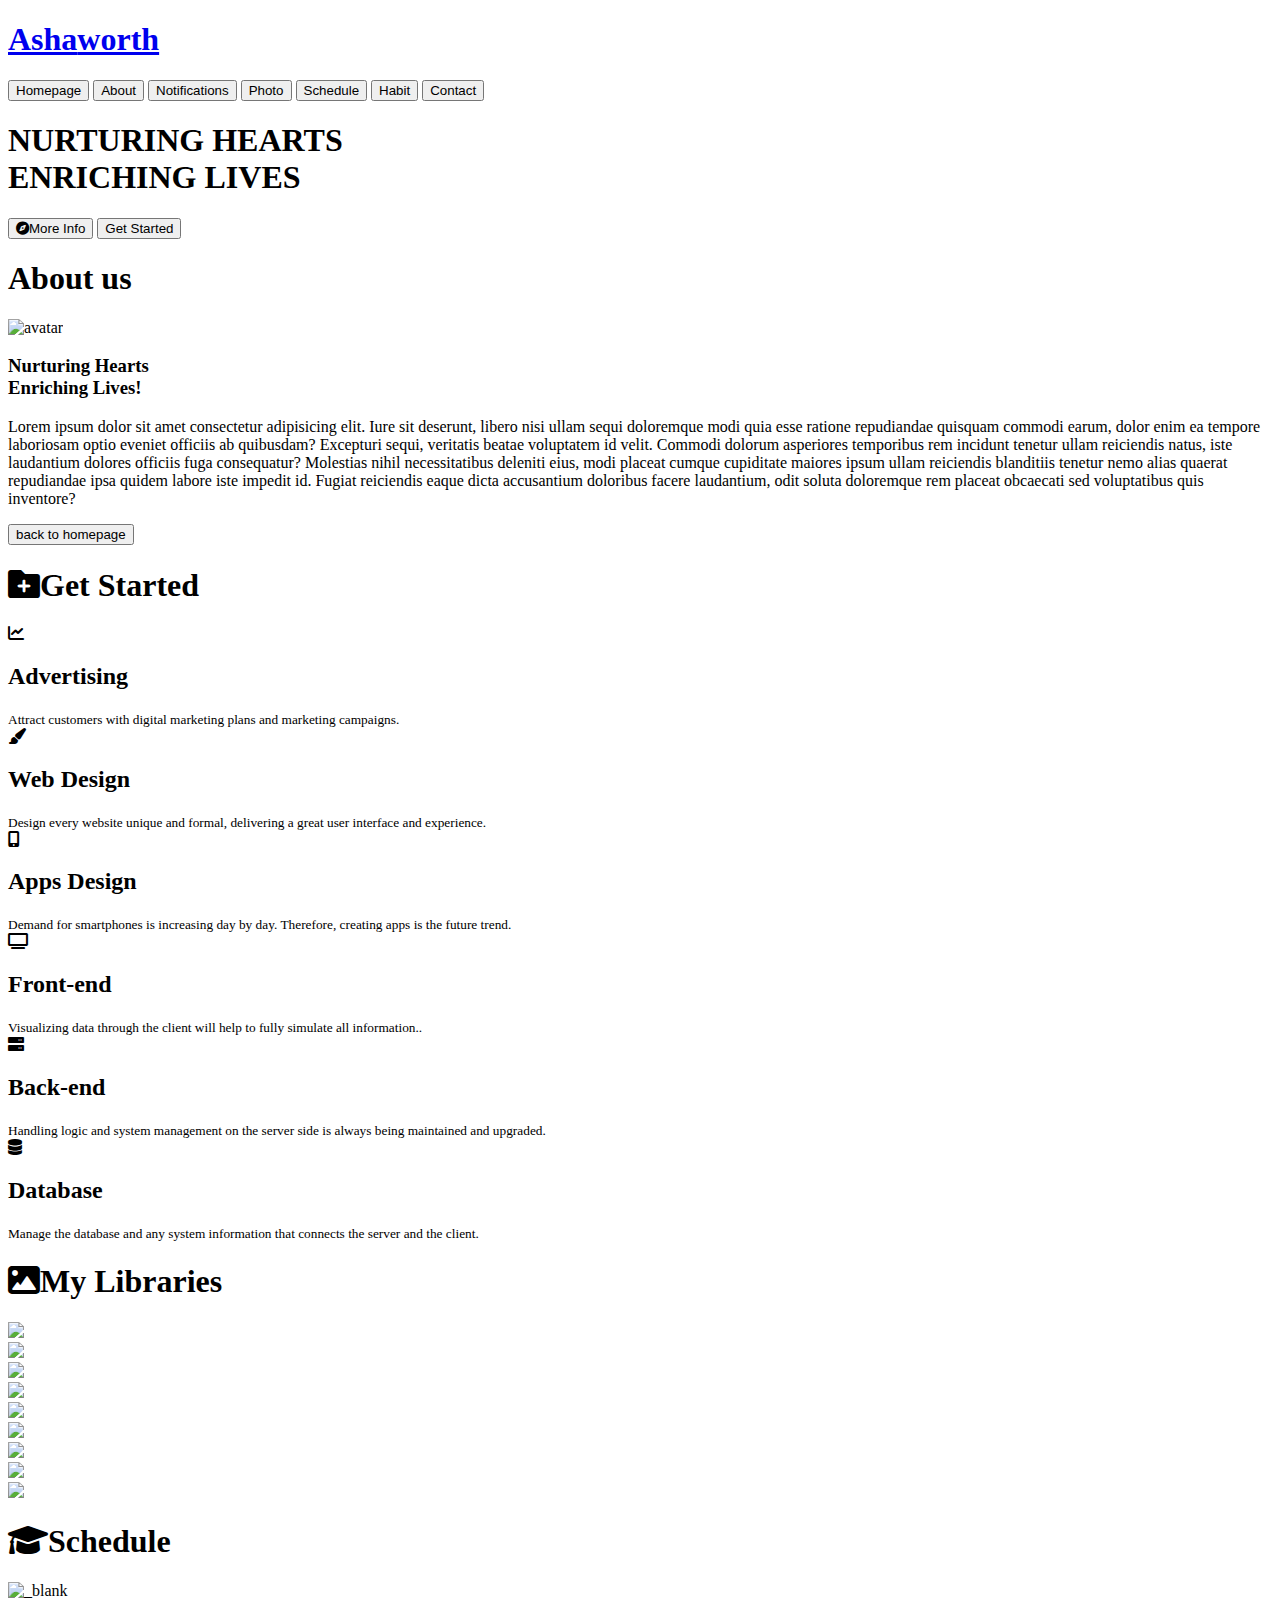
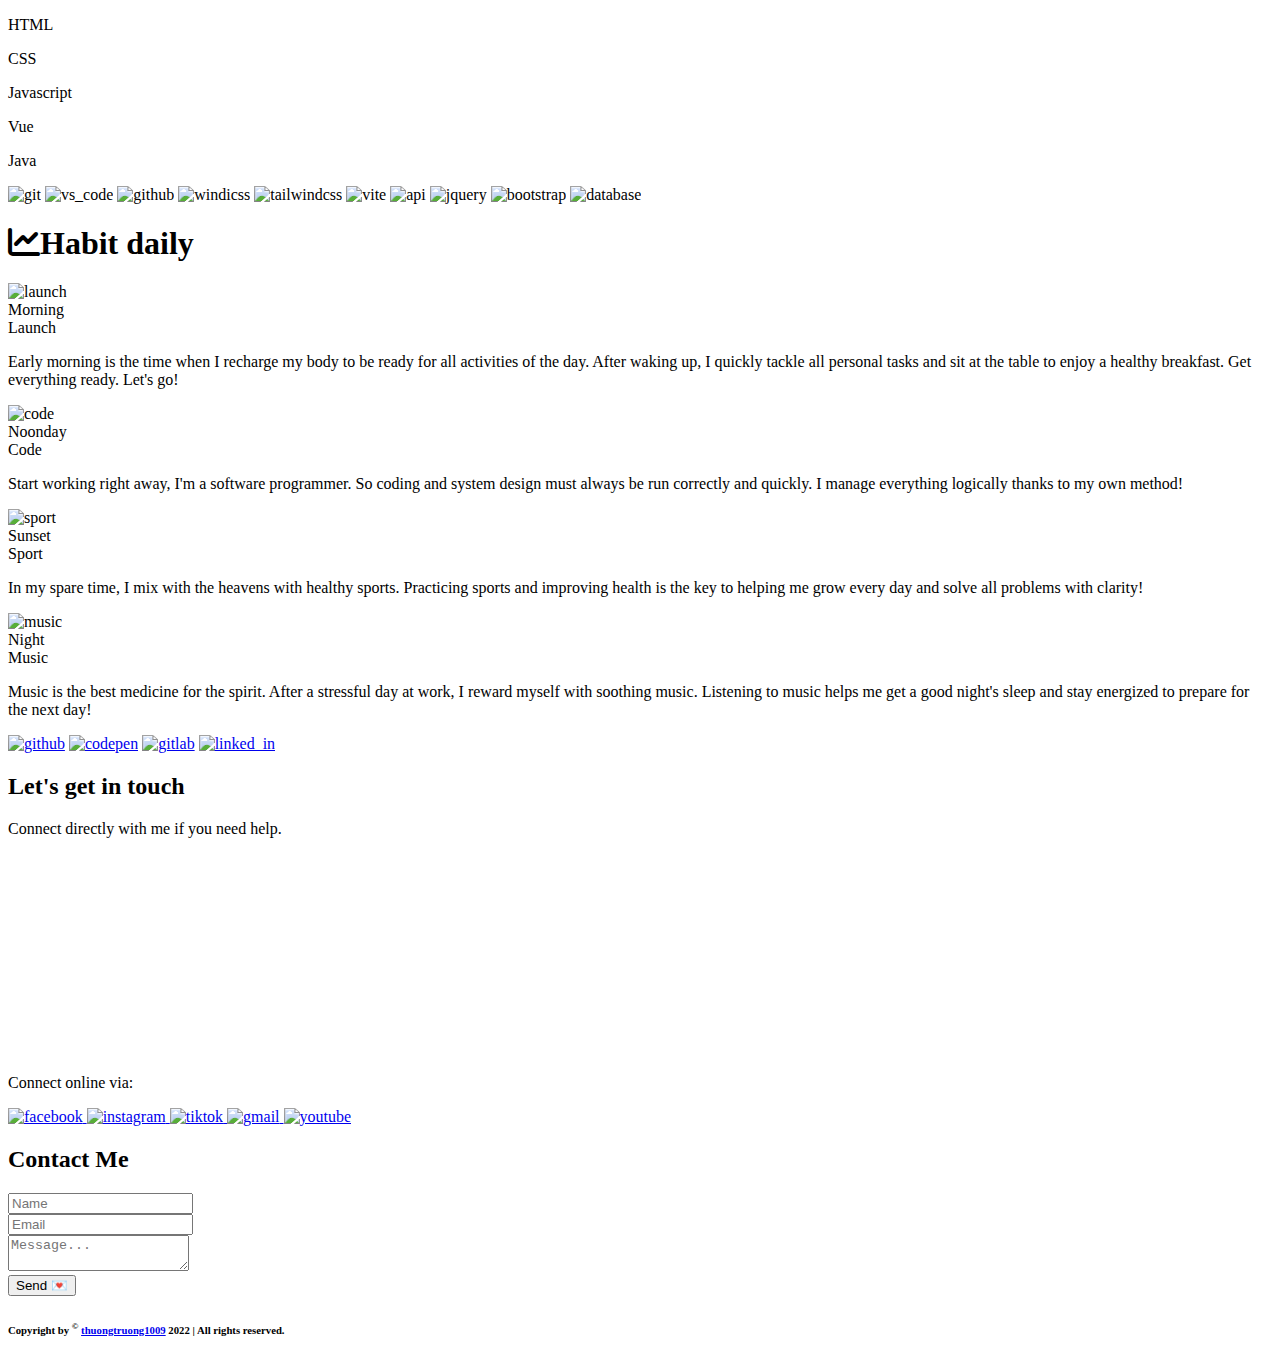
==== index.html @ 77575302 "edited existing files" ====
<!DOCTYPE html>
<html lang="en">

<head>
    <meta charset="UTF-8">
    <meta http-equiv="X-UA-Compatible" content="IE=edge">
    <meta name="viewport" content="width=device-width, initial-scale=1.0">
    <link rel="shortcut icon" href="public/img/favicon.ico" type="image/x-icon">
    <title>Ashaworth Healthcare</title>
    <link rel="stylesheet" href="./index.css">
    <link rel="stylesheet" href="https://cdnjs.cloudflare.com/ajax/libs/font-awesome/6.0.0/css/all.min.css" integrity="sha512-9usAa10IRO0HhonpyAIVpjrylPvoDwiPUiKdWk5t3PyolY1cOd4DSE0Ga+ri4AuTroPR5aQvXU9xC6qOPnzFeg==" crossorigin="anonymous" referrerpolicy="no-referrer"
    />
    <script src="https://code.jquery.com/jquery-3.6.0.js"></script>
    <!-- <link rel="stylesheet" href="https://www.w3schools.com/w3css/4/w3.css"> -->
</head>

<body>
    <section class="home" id="home">
        <header>
            <div class="header-brand">
                <a href="#home"><h1>Asha<span>worth</span></h1></a>
            </div>
            <div class="header-menu">
                <a href="#home"><button class="custom-btn"><span>Homepage</span></button></a>
                <a href="#about"><button class="custom-btn"><span>About</span></button></a>
                <a href="#collection"><button class="custom-btn"><span>Notifications</span></button></a>
                <a href="#photos"><button class="custom-btn"><span>Photo</span></button></a>
                <a href="#schedule"><button class="custom-btn"><span>Schedule</span></button></a>
                <a href="#habit"><button class="custom-btn"><span>Habit</span></button></a>
                <a href="#contact"><button class="custom-btn"><span>Contact</span></button></a>
            </div>
        </header>
        <div class="home-content">
            <div>
                <h1>NURTURING HEARTS <br>ENRICHING LIVES</h1>
                <div class="flex">
                <a href="#about"><button><i class="fa-solid fa-compass"></i>More Info</button></a>
                <a href="#collection"><button><i></i>Get Started</button></a>
                </div>
            </div>
        </div>
    </section>
    <section class="about" id="about">
        <div class="about-title">
            <h1>About us</h1>
        </div>
        <div class="about-content">
            <div class="about-content-avatar">
                <img src="public/img/avatar.jpg" alt="avatar" width="350" height="350">
            </div>
            <div class="about-content-desc">
                <h3>Nurturing Hearts <br> Enriching Lives!</h3>
                <p>Lorem ipsum dolor sit amet consectetur adipisicing elit. Iure sit deserunt, libero nisi ullam sequi doloremque modi quia esse ratione repudiandae quisquam commodi earum, dolor enim ea tempore laboriosam optio eveniet officiis ab quibusdam? Excepturi sequi, veritatis beatae voluptatem id velit. Commodi dolorum asperiores temporibus rem incidunt tenetur ullam reiciendis natus, iste laudantium dolores officiis fuga consequatur? Molestias nihil necessitatibus deleniti eius, modi placeat cumque cupiditate maiores ipsum ullam reiciendis blanditiis tenetur nemo alias quaerat repudiandae ipsa quidem labore iste impedit id. Fugiat reiciendis eaque dicta accusantium doloribus facere laudantium, odit soluta doloremque rem placeat obcaecati sed voluptatibus quis inventore?
                </p>
                <a href="#home">
                <button>back to homepage</button>
                </a>
            </div>
        </div>
    </section>
    <section class="collection" id="collection">
        <div class="collection-title">
            <h1><i class="fa-solid fa-folder-plus"></i>Get Started</h1>
        </div>
        <div class="collection-content">
            <div>
                <i class="fa-solid fa-chart-line"></i>
                <h2>Advertising</h2>
                <small>Attract customers with digital marketing plans and marketing campaigns.</small>
            </div>
            <div>
                <i class="fa-solid fa-paintbrush"></i>
                <h2>Web Design</h2>
                <small>Design every website unique and formal, delivering a great user interface and experience.</small>
            </div>
            <div>
                <i class="fa-solid fa-mobile-screen-button"></i>
                <h2>Apps Design</h2>
                <small>Demand for smartphones is increasing day by day. Therefore, creating apps is the future trend.</small>
            </div>
            <div>
                <i class="fa-solid fa-tv"></i>
                <h2>Front-end</h2>
                <small>Visualizing data through the client will help to fully simulate all information..</small>
            </div>
            <div>
                <i class="fa-solid fa-server"></i>
                <h2>Back-end</h2>
                <small>Handling logic and system management on the server side is always being maintained and upgraded.</small>
            </div>
            <div>
                <i class="fa-solid fa-database"></i>
                <h2>Database</h2>
                <small>Manage the database and any system information that connects the server and the client.</small>
            </div>
        </div>
    </section>
    <section class="photos" id="photos">
        <div class="photos-title">
            <h1><i class="fa-solid fa-image"></i>My Libraries</h1>
        </div>
        <div class="photos-content">
            <div class="bg-cell">
                <a href="https://www.instagram.com/p/CQ8pUsHrCYr/"><img src="public/photos/1.jpg" style="width:100%">
                </a>
            </div>
            <div class="bg-cell">
                <a href="https://www.instagram.com/p/CMAL4yKLRWd/"><img src="public/photos/2.jpg" style="width:100%"></a>
            </div>
            <div class="bg-cell">
                <a href="https://www.instagram.com/p/CLvD8yUrHY7/"><img src="public/photos/3.jpg" style="width:100%"></a>
            </div>
            <div class="bg-cell">
                <a href="https://www.instagram.com/p/CLnbWyyrY6k/"><img src="public/photos/4.jpg" style="width:100%"></a>
            </div>
            <div class="bg-cell">
                <a href="https://www.instagram.com/p/CLVvzTjrERJ/"><img src="public/photos/5.jpg" style="width:100%"></a>
            </div>
            <div class="bg-cell">
                <a href="https://www.instagram.com/p/CLfrOBSLG_m/"><img src="public/photos/6.jpg" style="width:100%"></a>
            </div>
            <div class="bg-cell">
                <a href="https://www.instagram.com/p/CGkEl7Jn8T3/"><img src="public/photos/7.jpg" style="width:100%"></a>
            </div>
            <div class="bg-cell">
                <a href="https://www.instagram.com/p/CFpVGJVn17Q/"><img src="public/photos/8.jpg" style="width:100%"></a>
            </div>
            <div class="bg-cell">
                <a href="https://www.instagram.com/p/CL7G0NBL03E/"><img src="public/photos/9.jpg" style="width:100%"></a>
            </div>
        </div>
    </section>
    <section class="schedule" id="schedule">
        <div class="schedule-title">
            <h1><i class="fa-solid fa-graduation-cap"></i>Schedule</h1>
        </div>
        <div class="schedule-content">
            <div>
                <img src="http://cloudstechnologies.in/asset/img/slider-img/homepage-img-1.png" alt="_blank">
            </div>
            <div>
                <div class="languages">
                    <p>HTML</p>
                    <div class="progress">
                        <div class="load html"></div>
                    </div>

                    <p>CSS</p>
                    <div class="progress">
                        <div class="load css"></div>
                    </div>

                    <p>Javascript</p>
                    <div class="progress">
                        <div class="load js"></div>
                    </div>

                    <p>Vue</p>
                    <div class="progress">
                        <div class="load vue"></div>
                    </div>

                    <p>Java</p>
                    <div class="progress">
                        <div class="load java"></div>
                    </div>
                </div>
                <div class="tools">
                    <img src="public/technology/git.svg" alt="git">
                    <img src="public/technology/vs_code.svg" alt="vs_code">
                    <img src="public/technology/github.svg" alt="github">
                    <img src="public/technology/windicss.svg" alt="windicss">
                    <img src="public/technology/tailwindcss.svg" alt="tailwindcss">
                    <img src="public/technology/vite.svg" alt="vite">
                    <img src="public/technology/api.svg" alt="api">
                    <img src="public/technology/jquery.svg" alt="jquery">
                    <img src="public/technology/bootstrap.svg" alt="bootstrap">
                    <img src="public/technology/databse.svg" alt="database">
                </div>
            </div>
        </div>
    </section>
    <section class="habit" id="habit">
        <div class="habit-title">
            <h1><i class="fa-solid fa-chart-line"></i>Habit daily</h1>
        </div>
        <div class="timeline">
            <div class="timeline__event  animated fadeInUp delay-3s timeline__event--type1">
                <div class="timeline__event__icon ">
                    <img src="public/icons/launch.svg" alt="launch">
                </div>
                <div class="timeline__event__date">
                    Morning
                </div>
                <div class="timeline__event__content ">
                    <div class="timeline__event__title">
                        Launch
                    </div>
                    <div class="timeline__event__description">
                        <p>Early morning is the time when I recharge my body to be ready for all activities of the day. After waking up, I quickly tackle all personal tasks and sit at the table to enjoy a healthy breakfast. Get everything ready. Let's go!</p>
                    </div>
                </div>
            </div>
            <div class="timeline__event animated fadeInUp delay-2s timeline__event--type2">
                <div class="timeline__event__icon">
                    <img src="public/icons/code.svg" alt="code">
                </div>
                <div class="timeline__event__date">
                    Noonday
                </div>
                <div class="timeline__event__content">
                    <div class="timeline__event__title">
                        Code
                    </div>
                    <div class="timeline__event__description">
                        <p>Start working right away, I'm a software programmer. So coding and system design must always be run correctly and quickly. I manage everything logically thanks to my own method!</p>
                    </div>
                </div>
            </div>
            <div class="timeline__event animated fadeInUp delay-1s timeline__event--type3">
                <div class="timeline__event__icon">
                    <img src="public/icons/sport.svg" alt="sport">
                </div>
                <div class="timeline__event__date">
                    Sunset
                </div>
                <div class="timeline__event__content">
                    <div class="timeline__event__title">
                        Sport
                    </div>
                    <div class="timeline__event__description">
                        <p>In my spare time, I mix with the heavens with healthy sports. Practicing sports and improving health is the key to helping me grow every day and solve all problems with clarity!</p>
                    </div>

                </div>
            </div>
            <div class="timeline__event animated fadeInUp timeline__event--type1">
                <div class="timeline__event__icon">
                    <img src="public/icons/music.svg" alt="music">
                </div>
                <div class="timeline__event__date">
                    Night
                </div>
                <div class="timeline__event__content">
                    <div class="timeline__event__title">
                        Music
                    </div>
                    <div class="timeline__event__description">
                        <p>Music is the best medicine for the spirit. After a stressful day at work, I reward myself with soothing music. Listening to music helps me get a good night's sleep and stay energized to prepare for the next day!</p>
                    </div>
                </div>
            </div>

        </div>
    </section>
    <section class="contact" id="contact">
        <div class="social-work">
            <a href="https://github.com/thuongtruong1009"><img src="public/socials/icons8-github-48.png" alt="github"></a>
            <a href="https://codepen.io"><img src="public/socials/codepen_icon.png" alt="codepen"></a>
            <a href="https://gitlab.com/thuongtruong1009"><img src="public/socials/gitlab_icon.png" alt="gitlab"></a>
            <a href="https://linked.in/thuongtruong1009"><img src="public/socials/linkedin_icon.png" alt="linked_in"></a>
        </div>
        <div class="form">
            <div class="contact-info">
                <h2 class="title">Let's get in touch</h2>
                <p class="text">
                    Connect directly with me if you need help.
                </p>

                <div class="info">
                    <iframe src="https://www.google.com/maps/embed?pb=!1m18!1m12!1m3!1d3918.13171974903!2d106.79943091455567!3d10.87758479225294!2m3!1f0!2f0!3f0!3m2!1i1024!2i768!4f13.1!3m3!1m2!1s0x3174d8a415a9d221%3A0x550c2b41569376f9!2zVHLGsOG7nW5nIMSQ4bqhaSBo4buNYyBRdeG7kWMgVOG6vyAtIMSQ4bqhaSBo4buNYyBRdeG7kWMgZ2lhIFRQLkhDTQ!5e0!3m2!1svi!2s!4v1647187657806!5m2!1svi!2s"
                        width="400" height="200" style="border:0;" allowfullscreen="" loading="lazy"></iframe>
                </div>

                <div class="social-media">
                    <p>Connect online via:</p>
                    <div class="social-icons">
                        <a href="https://www.facebook.com/thuongtruong1009/">
                            <img src="public/socials/facebook_icon.png" alt="facebook">
                        </a>
                        <a href="https://www.instagram.com/thuongtruong1009/">
                            <img src="public/socials/instagram_icon.png" alt="instagram">
                        </a>
                        <a href="https://www.tiktok.com/@thuongtruong1009/">
                            <img src="public/socials/tiktok_icon.png" alt="tiktok">
                        </a>
                        <a href="mailto:ititiu19228@student.hcmiu.edu.vn">
                            <img src="public/socials/gmail_icon.png" alt="gmail">
                        </a>
                        <a href="https://www.youtube.com/channel/UC_3kcYqn5spLRKgaeTJ2U9Q/about">
                            <img src="public/socials/youtube_icon.png" alt="youtube">
                        </a>
                    </div>
                </div>
            </div>

            <div class="contact-form">
                <form id="submit-form" name="contact" method="POST" data-netlify="true">
                    <h2 class="title t2">Contact Me</h2>
                    <div class="input-container">
                        <input type="text" name="name" class="input" placeholder="Name" />
                    </div>
                    <div class="input-container">
                        <input type="email" name="email" class="input" required placeholder="Email" />
                    </div>
                    <div class="input-container textarea">
                        <textarea name="message" class="input" required placeholder="Message..."></textarea>
                    </div>
                    <input type="submit" value="Send 💌" class="btn" />
                </form>
            </div>
        </div>
    </section>
    <footer>
        <h6>Copyright by <span><sup>&copy;</sup></span> <a href="https://github.com/thuongtruong1009">thuongtruong1009</a> 2022 | All rights reserved.</h6>
    </footer>
    <script>
        $(document).ready(function() {
            $(window).scroll(function() {
                if ($(this).scrollTop()) {
                    $('header').addClass('sticky');
                } else {
                    $('header').removeClass('sticky');
                }
            });
        });
    </script>
</body>

</html>
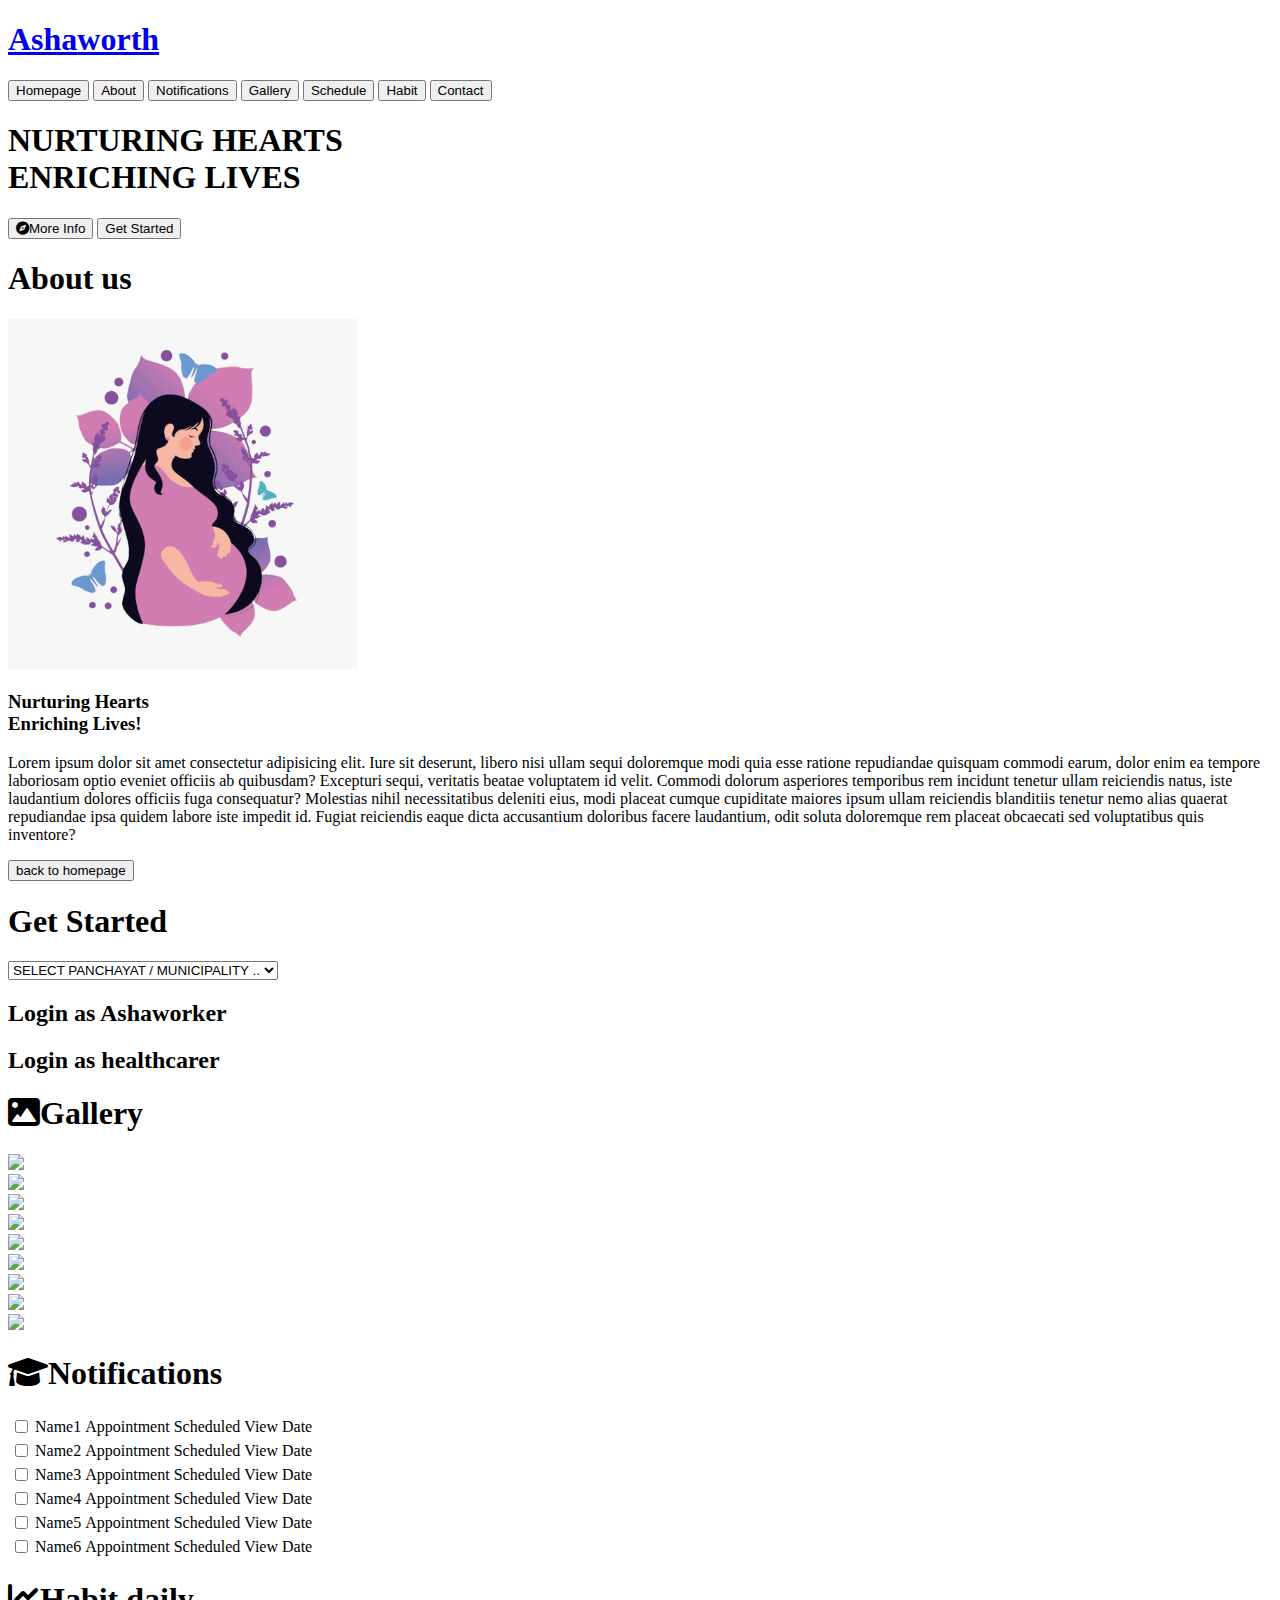
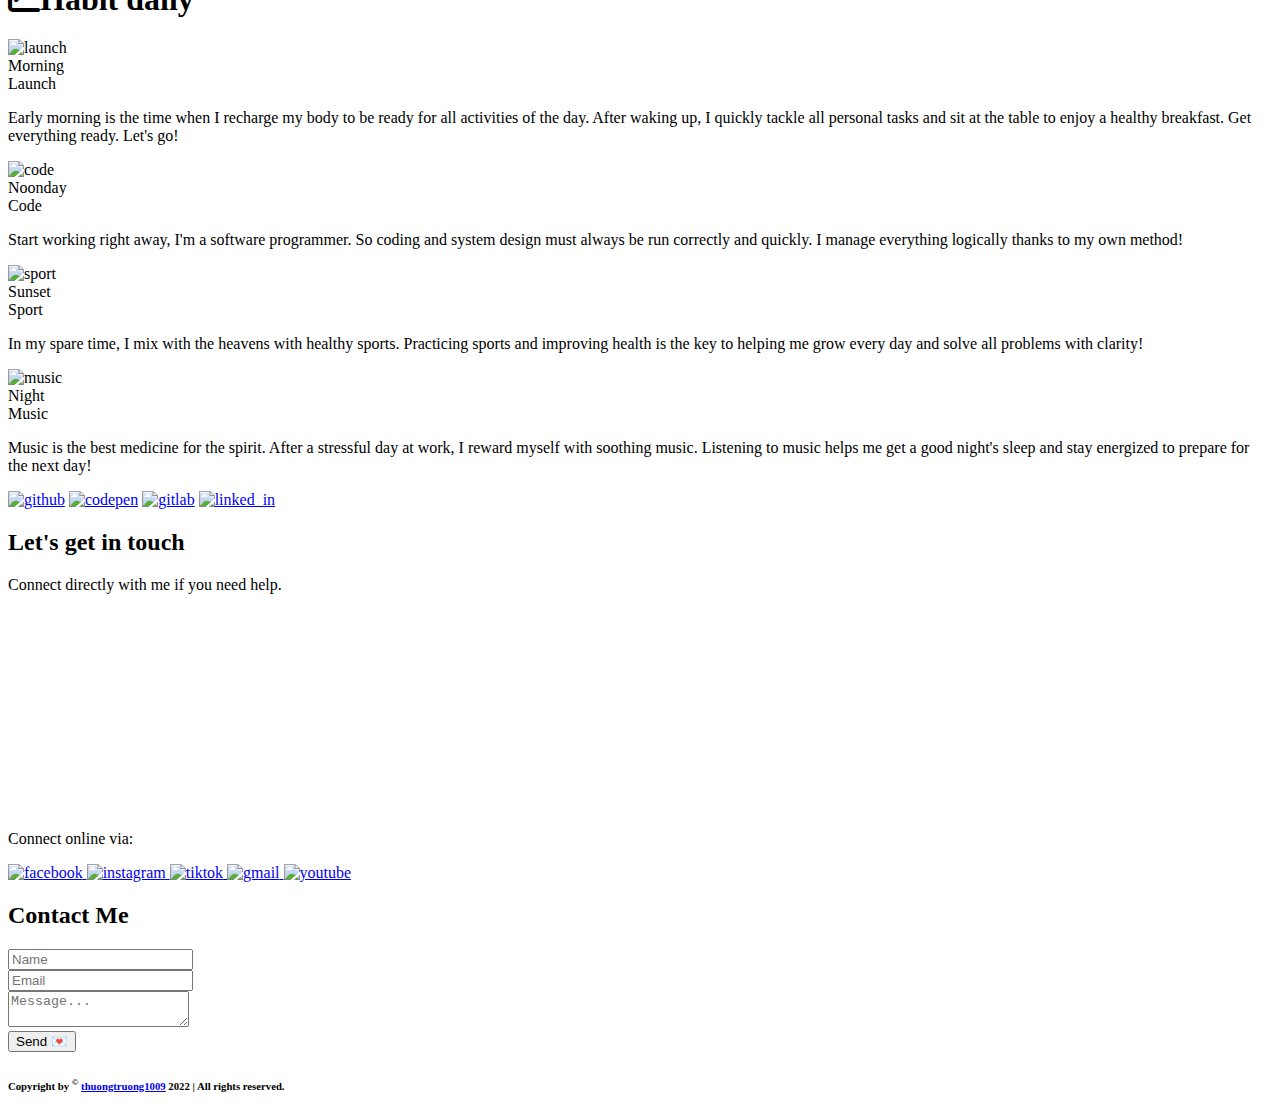
==== commit 83968670: "edit" ====
--- a/index.html
+++ b/index.html
@@ -17,14 +17,17 @@
 <body>
     <section class="home" id="home">
         <header>
+            <!-- <div class="logo">
+                <img src="public\img\logo.png" alt="">
+            </div> -->
             <div class="header-brand">
                 <a href="#home"><h1>Asha<span>worth</span></h1></a>
             </div>
             <div class="header-menu">
                 <a href="#home"><button class="custom-btn"><span>Homepage</span></button></a>
                 <a href="#about"><button class="custom-btn"><span>About</span></button></a>
-                <a href="#collection"><button class="custom-btn"><span>Notifications</span></button></a>
-                <a href="#photos"><button class="custom-btn"><span>Photo</span></button></a>
+                <a href="#schedule"><button class="custom-btn"><span>Notifications</span></button></a>
+                <a href="#photos"><button class="custom-btn"><span>Gallery</span></button></a>
                 <a href="#schedule"><button class="custom-btn"><span>Schedule</span></button></a>
                 <a href="#habit"><button class="custom-btn"><span>Habit</span></button></a>
                 <a href="#contact"><button class="custom-btn"><span>Contact</span></button></a>
@@ -35,7 +38,7 @@
                 <h1>NURTURING HEARTS <br>ENRICHING LIVES</h1>
                 <div class="flex">
                 <a href="#about"><button><i class="fa-solid fa-compass"></i>More Info</button></a>
-                <a href="#collection"><button><i></i>Get Started</button></a>
+                <a href="#collection"><button><i></i>Get Started </button></a>
                 </div>
             </div>
         </div>
@@ -46,7 +49,7 @@
         </div>
         <div class="about-content">
             <div class="about-content-avatar">
-                <img src="public/img/avatar.jpg" alt="avatar" width="350" height="350">
+                <img src="public\img\About_icon.jpg" alt="avatar" width="350" height="350">
             </div>
             <div class="about-content-desc">
                 <h3>Nurturing Hearts <br> Enriching Lives!</h3>
@@ -60,10 +63,23 @@
     </section>
     <section class="collection" id="collection">
         <div class="collection-title">
-            <h1><i class="fa-solid fa-folder-plus"></i>Get Started</h1>
+            <h1>Get Started</h1>
         </div>
         <div class="collection-content">
-            <div>
+            <div class="dropdown">
+                <select name="municipality">
+                    <option value="nil">SELECT PANCHAYAT / MUNICIPALITY ..</option>
+                </select>
+            </div>
+            <div class="login-select">
+                <div class="ashaworker">
+                    <h2>Login as Ashaworker</h2>
+                </div>
+                <div class="healthcarer">
+                    <h2>Login as healthcarer</h2>
+                </div>
+            </div>
+            <!-- <div>
                 <i class="fa-solid fa-chart-line"></i>
                 <h2>Advertising</h2>
                 <small>Attract customers with digital marketing plans and marketing campaigns.</small>
@@ -92,12 +108,12 @@
                 <i class="fa-solid fa-database"></i>
                 <h2>Database</h2>
                 <small>Manage the database and any system information that connects the server and the client.</small>
-            </div>
+            </div> -->
         </div>
     </section>
     <section class="photos" id="photos">
         <div class="photos-title">
-            <h1><i class="fa-solid fa-image"></i>My Libraries</h1>
+            <h1><i class="fa-solid fa-image"></i>Gallery</h1>
         </div>
         <div class="photos-content">
             <div class="bg-cell">
@@ -132,10 +148,70 @@
     </section>
     <section class="schedule" id="schedule">
         <div class="schedule-title">
-            <h1><i class="fa-solid fa-graduation-cap"></i>Schedule</h1>
+            <h1><i class="fa-solid fa-graduation-cap"></i>Notifications</h1>
         </div>
         <div class="schedule-content">
-            <div>
+            <table>
+                <tr>
+                    <td>
+                        <label class="container">
+                            <input type="checkbox">
+                            <span class="checkmark"></span>
+                          </label>
+                    </td>
+                    <td>Name1</td>
+                    <td><div class="appointment">Appointment Scheduled</div></td>
+                    <td class="date">View Date</td>
+                </tr>
+                <tr>
+                    <td><label class="container">
+                        <input type="checkbox">
+                        <span class="checkmark"></span>
+                      </label></td>
+                    <td>Name2</td>
+                    <td><div class="appointment">Appointment Scheduled</div></td>
+                    <td class="date">View Date</td>
+                </tr>
+                <tr>
+                    <td><label class="container">
+                        <input type="checkbox">
+                        <span class="checkmark"></span>
+                      </label></td>
+                    <td>Name3</td>
+                    <td>
+                        <div class="appointment">Appointment Scheduled</div>
+                    </td>
+                    <td class="date">View Date</td>
+                </tr>
+                <tr>
+                    <td><label class="container">
+                        <input type="checkbox">
+                        <span class="checkmark"></span>
+                      </label></td>
+                    <td>Name4</td>
+                    <td><div class="appointment">Appointment Scheduled</div></td>
+                    <td class="date">View Date</td>
+                </tr>
+                <tr>
+                    <td><label class="container">
+                        <input type="checkbox">
+                        <span class="checkmark"></span>
+                      </label></td>
+                    <td>Name5</td>
+                    <td><div class="appointment">Appointment Scheduled</div></td>
+                    <td class="date">View Date</td>
+                </tr>
+                <tr>
+                    <td><label class="container">
+                        <input type="checkbox">
+                        <span class="checkmark"></span>
+                      </label></td>
+                    <td>Name6</td>
+                    <td><div class="appointment">Appointment Scheduled</div></td>
+                    <td class="date">View Date</td>
+                </tr>
+            </table>
+            <!-- <div>
                 <img src="http://cloudstechnologies.in/asset/img/slider-img/homepage-img-1.png" alt="_blank">
             </div>
             <div>
@@ -177,7 +253,7 @@
                     <img src="public/technology/bootstrap.svg" alt="bootstrap">
                     <img src="public/technology/databse.svg" alt="database">
                 </div>
-            </div>
+            </div> -->
         </div>
     </section>
     <section class="habit" id="habit">
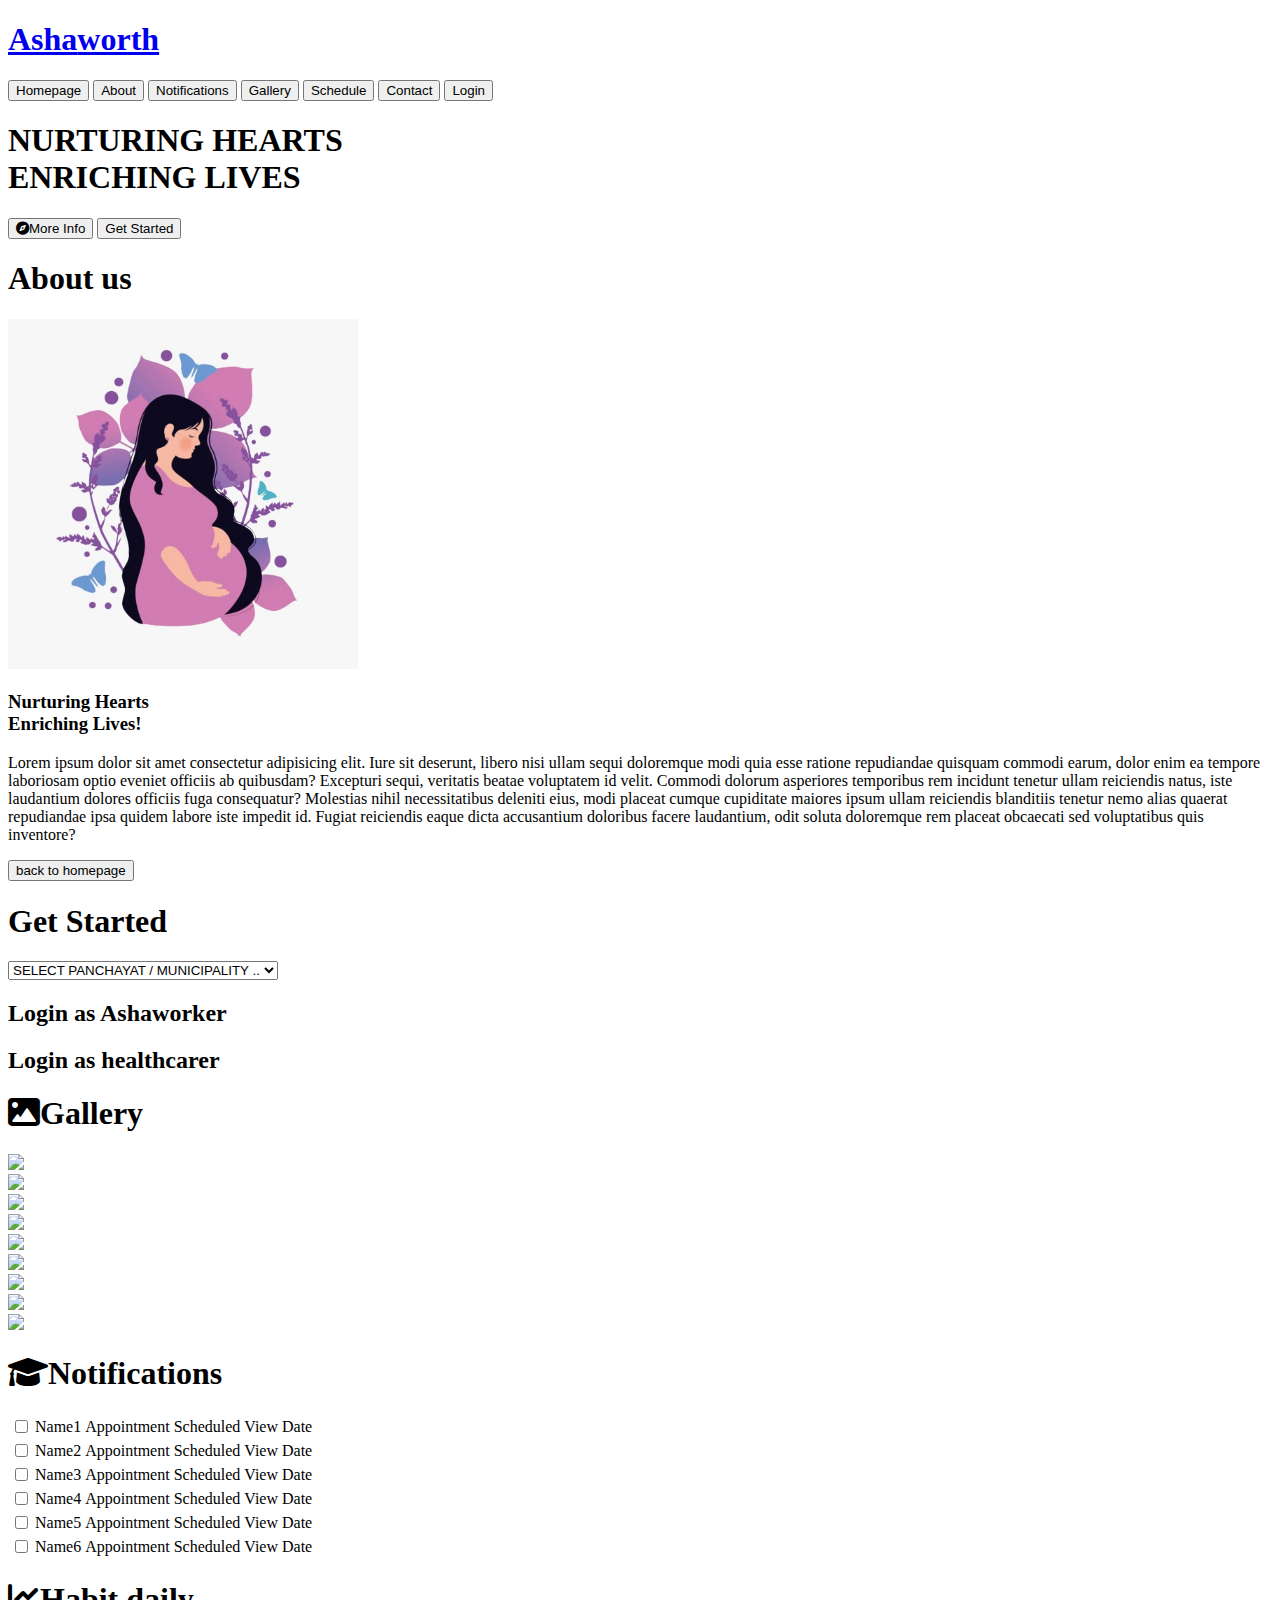
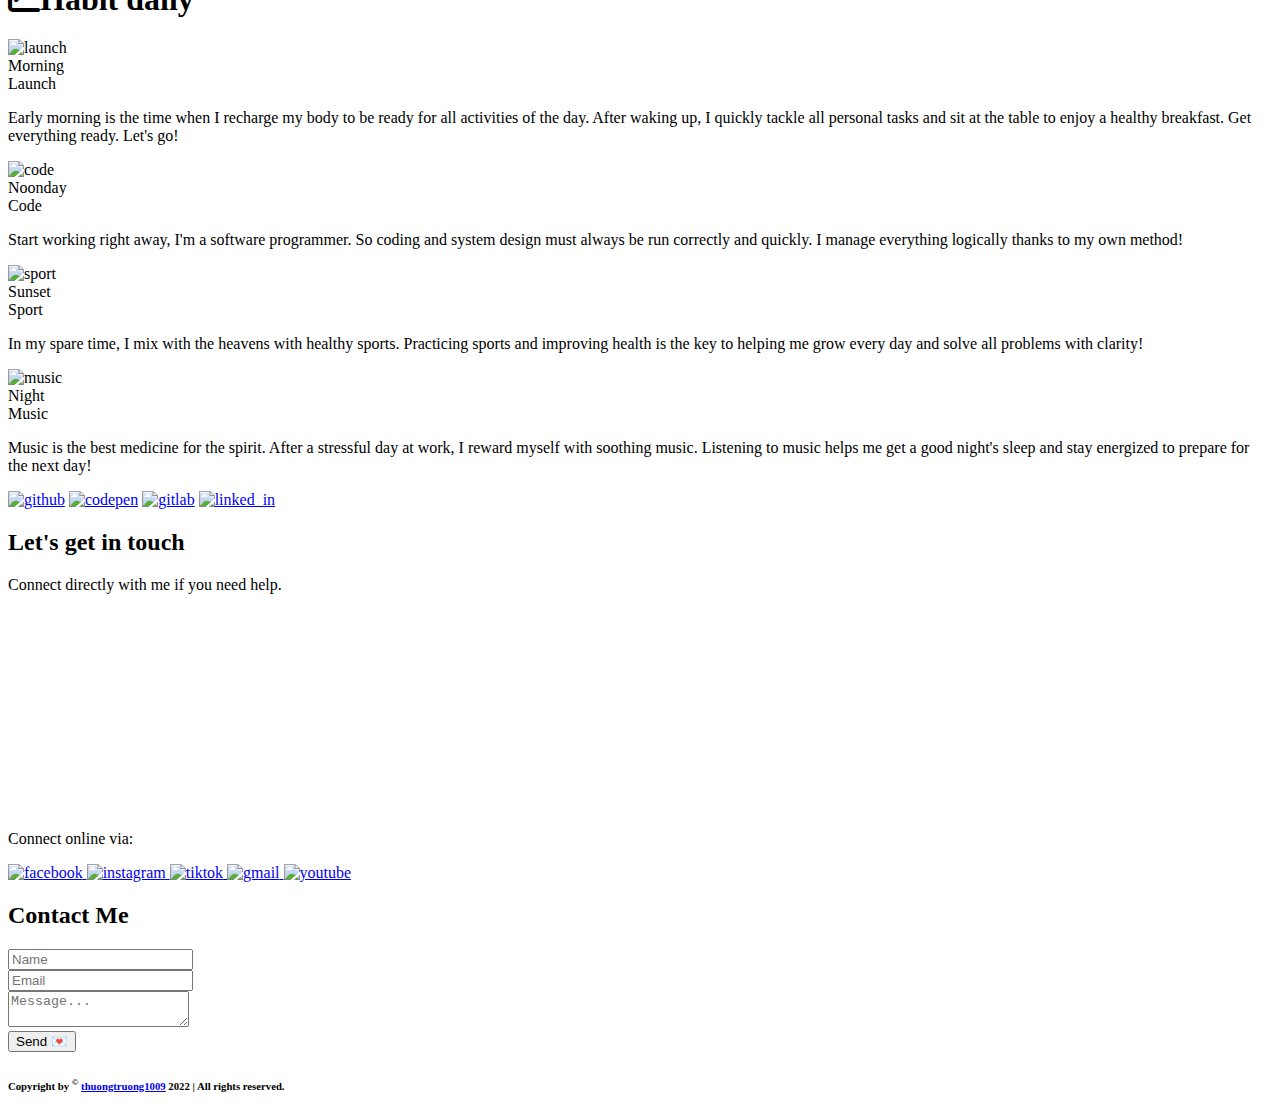
==== commit 8056b0e1: "edit" ====
--- a/index.html
+++ b/index.html
@@ -29,8 +29,8 @@
                 <a href="#schedule"><button class="custom-btn"><span>Notifications</span></button></a>
                 <a href="#photos"><button class="custom-btn"><span>Gallery</span></button></a>
                 <a href="#schedule"><button class="custom-btn"><span>Schedule</span></button></a>
-                <a href="#habit"><button class="custom-btn"><span>Habit</span></button></a>
                 <a href="#contact"><button class="custom-btn"><span>Contact</span></button></a>
+                <a href="#contact"><button class="custom-btn"><span>Login</span></button></a>
             </div>
         </header>
         <div class="home-content">
